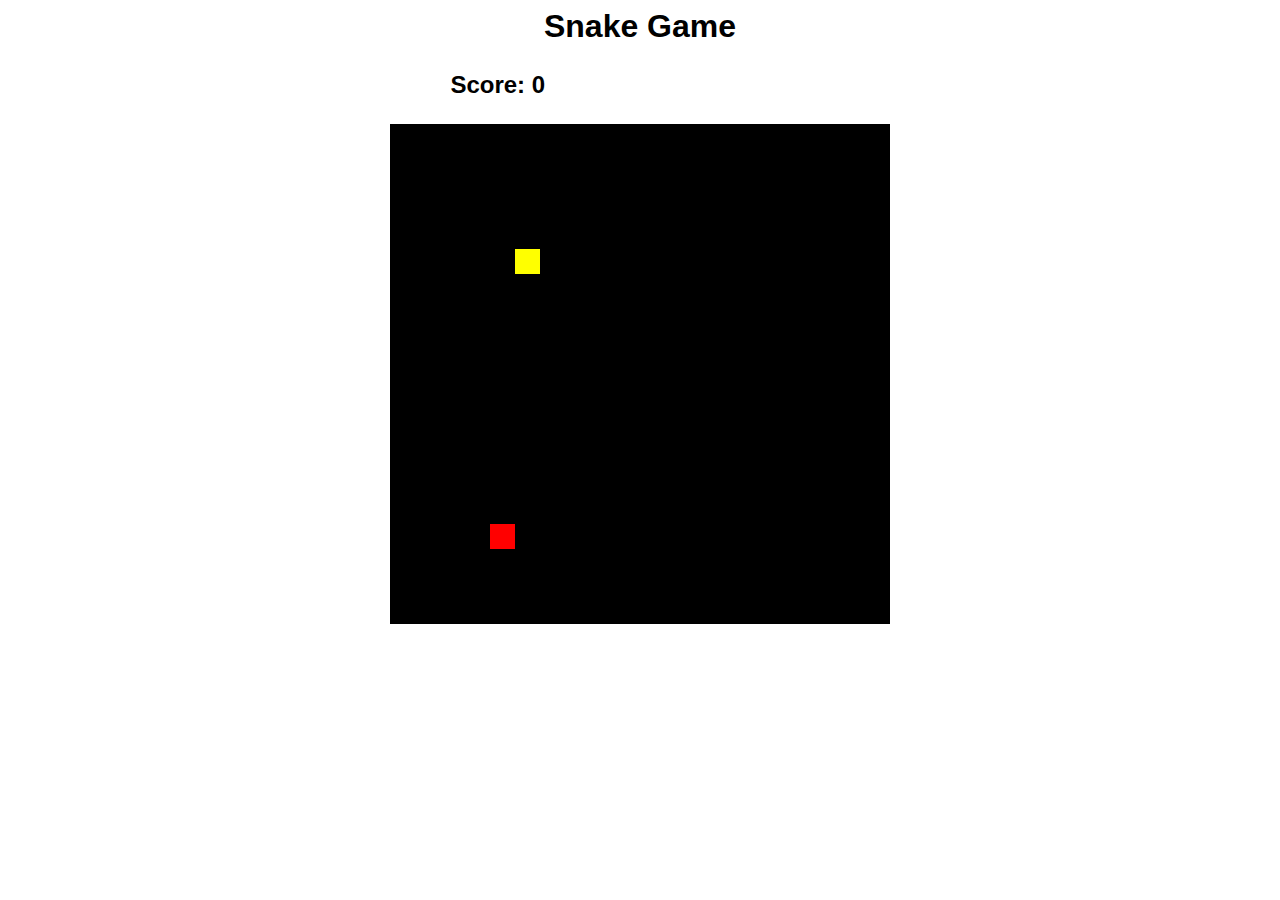
==== index.html @ 7ffed89d "raname snake.html as index.html" ====
<html lang="en">
<head>
    <meta charset="UTF-8">
    <meta http-equiv="X-UA-Compatible" content="IE=edge">
    <meta name="viewport" content="width=device-width, initial-scale=1.0">
    <link rel="stylesheet" href="snake.css">
    <script src="snake.js"></script>
    <title>snake game</title>
</head>
<body>
    
    <h1>Snake Game</h1>
    <center><h2 id="score">Score: 0</h2></center>
    <canvas id="board"></canvas>
    <center><h1 id="gameover"></h1></center>
    <center><button id="new" type="button" onClick="window.location.reload()" >Restart</button></center>
</body>
</html>
---- snake.css ----
body{
    text-align: center;
    font-family: 'Trebuchet MS', 'Lucida Sans Unicode', 'Lucida Grande', 'Lucida Sans', Arial, sans-serif;
}

body h2{
    width: 30%;
    text-align: left;
    padding: 5px;
}

h1#gameover{
    color: red;
    font-size: 35px;
    font-family: Cambria, Cochin, Georgia, Times, 'Times New Roman', serif;
}
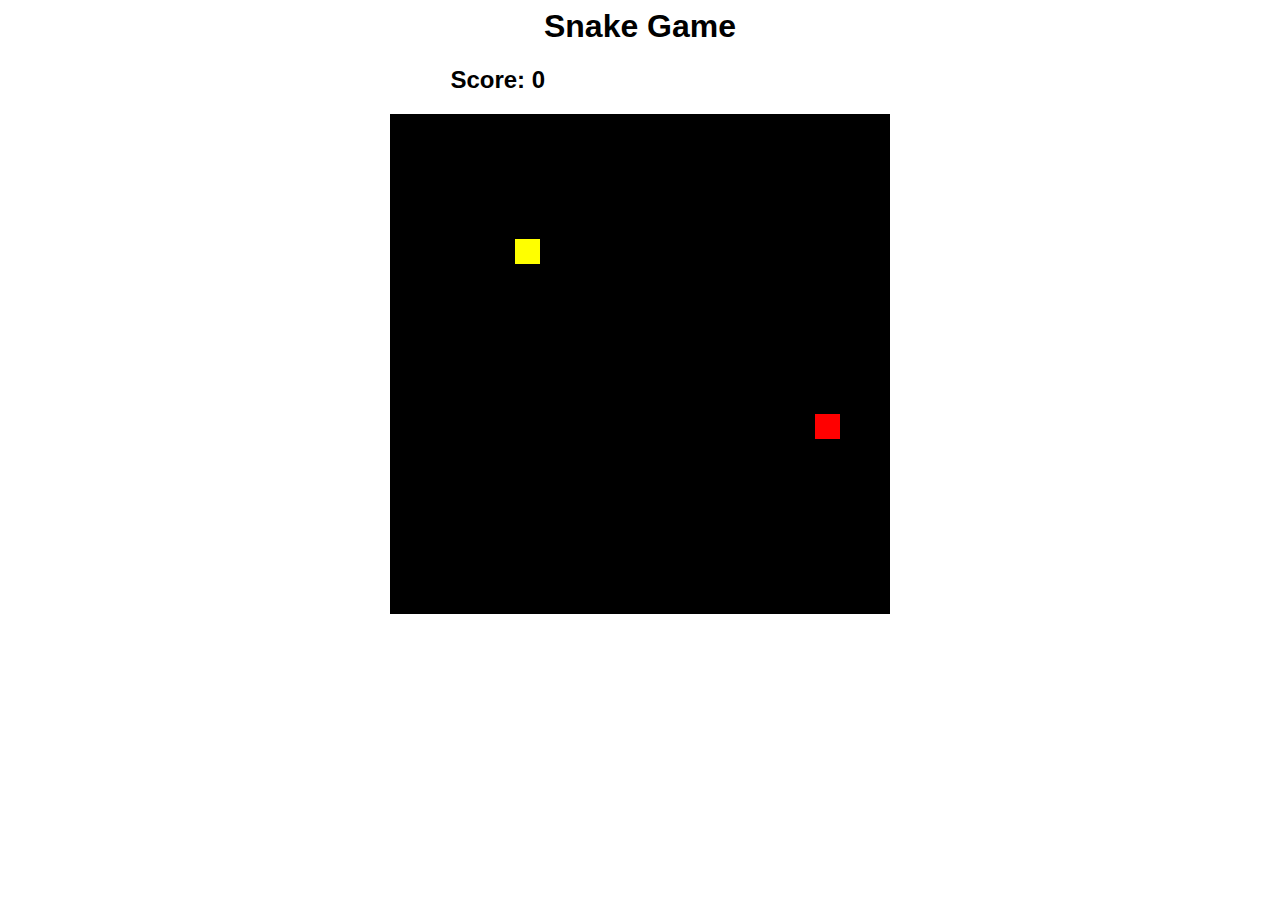
==== commit 59438946: "mobile version added" ====
--- a/index.html
+++ b/index.html
@@ -9,10 +9,17 @@
 </head>
 <body>
     
-    <h1>Snake Game</h1>
+    <h1 id="tp">Snake Game</h1>
     <center><h2 id="score">Score: 0</h2></center>
     <canvas id="board"></canvas>
     <center><h1 id="gameover"></h1></center>
     <center><button id="new" type="button" onClick="window.location.reload()" >Restart</button></center>
+
+    <center><div class="playbuttons" id="pb">
+        <button id="up" onclick="goUp()">⬆</button><br>
+        <button id="left" onclick="goLeft()">⬅</button>
+        <button id="right" onclick="goRight()">➡</button><br>
+        <button id="down" onclick="goDown()">⬇</button>
+    </div></center>
 </body>
 </html>--- a/snake.css
+++ b/snake.css
@@ -6,11 +6,40 @@
 body h2{
     width: 30%;
     text-align: left;
-    padding: 5px;
 }
 
 h1#gameover{
     color: red;
     font-size: 35px;
     font-family: Cambria, Cochin, Georgia, Times, 'Times New Roman', serif;
-}+}
+.playbuttons{
+    display: none;
+}
+.playbuttons button{
+    font-size: 35px;
+    width: 60px;
+    margin-bottom: 5px;
+    margin-right: 18px;
+    margin-left: 18px;
+}
+@media(max-width:768px){
+    body h1#tp{
+        font-size: 20px;
+    }
+    body h2{
+        font-size: 20px;
+    }
+    .playbuttons{
+        display: block;
+    }
+}
+@media(max-width:570px){
+    canvas{
+        width: 90%;
+    }
+    body h2{
+        width: 90%;
+        text-align: left;
+    }
+}
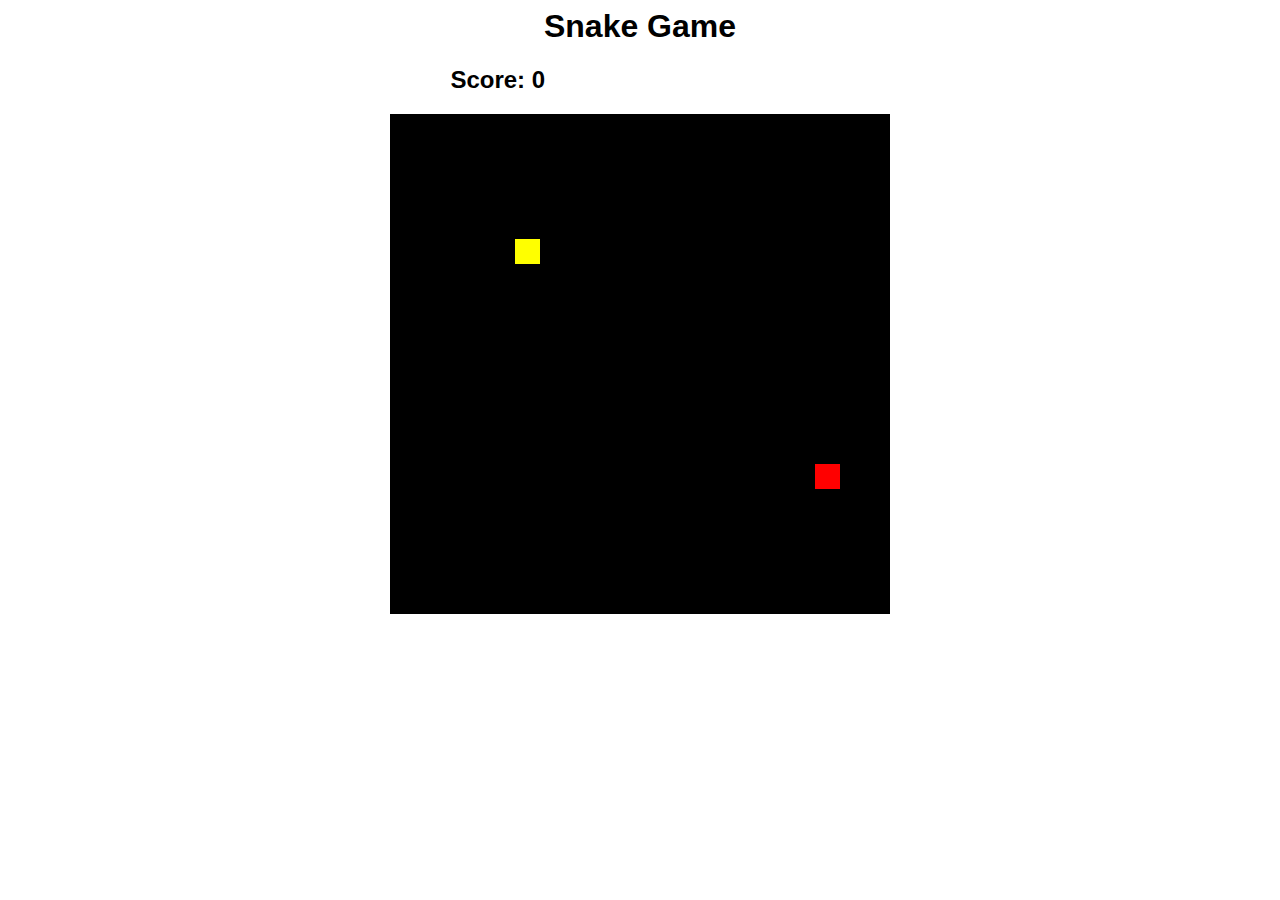
==== commit ffe1044e: "centre removed" ====
--- a/index.html
+++ b/index.html
@@ -15,11 +15,11 @@
     <center><h1 id="gameover"></h1></center>
     <center><button id="new" type="button" onClick="window.location.reload()" >Restart</button></center>
 
-    <center><div class="playbuttons" id="pb">
+    <div class="playbuttons" id="pb">
         <button id="up" onclick="goUp()">⬆</button><br>
         <button id="left" onclick="goLeft()">⬅</button>
         <button id="right" onclick="goRight()">➡</button><br>
         <button id="down" onclick="goDown()">⬇</button>
-    </div></center>
+    </div>
 </body>
 </html>